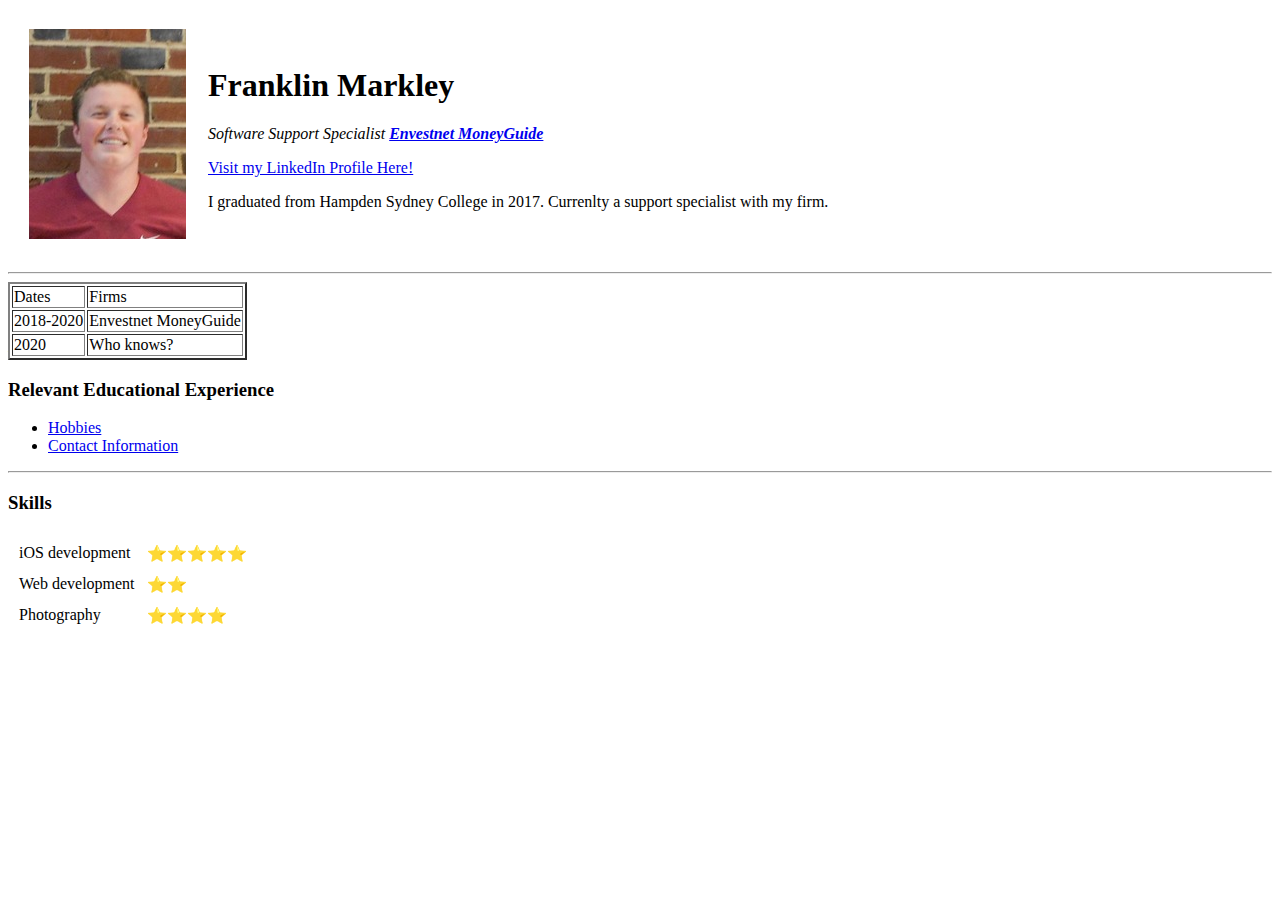
==== index.html @ 3037a566 "Added initial CV website files" ====
<!DOCTYPE html>
<html lang="en" dir="ltr">

<head>
  <meta charset="utf-8">
  <title>♡Franklin's Personal Site</title>
</head>

<body>
  <Table cellspacing="20">
    <tr>
      <td>  <img src="Franklin Picture.jpg" alt="franklin profile picture"></td>
      <td>  <h1> Franklin Markley </h1>
        <p><em><i>Software Support Specialist</i> <a href="https://www.moneyguidepro.com/ifa"><strong>Envestnet MoneyGuide</strong></a></em></p>
        <a href="https://www.linkedin.com/in/franklin-markley-fpqp%E2%84%A2-10ab1b107/">Visit my LinkedIn Profile Here!</a>
        <p>I graduated from Hampden Sydney College in 2017. Currenlty a support specialist with my firm.
        </p></td>
    </tr>
  </Table>

<table border="2">
  <tr>
    <td>Dates</td>
    <td>Firms</td>
    </tr>
  <tr>
    <td>2018-2020</td>
    <td>Envestnet MoneyGuide</td>
  </tr>
  <tr>
    <td>2020</td>
    <td>Who knows?</td>
  </tr>

<hr>

</table>
  <h3>Relevant Educational Experience</h3>
  <ul>
  <li>  <a href="hobbies.html">Hobbies</a> </li>
  <li> <a href="ContactDetails.html">Contact Information</a> </li>
  </ul>

  <hr>

<h3> Skills </h3>
<table cellspacing = '10'>
    <tr>
      <td> iOS development</td>
      <td> ⭐⭐⭐⭐⭐</td>
    </tr>
   <tr>
  <td> Web development</td>
  <td>⭐⭐ </td>
   </tr>
  <Tr>
    <td>Photography</td>
    <td>⭐⭐⭐⭐</td>
  </Tr>
  </table>



</ul>

</body>

</html>
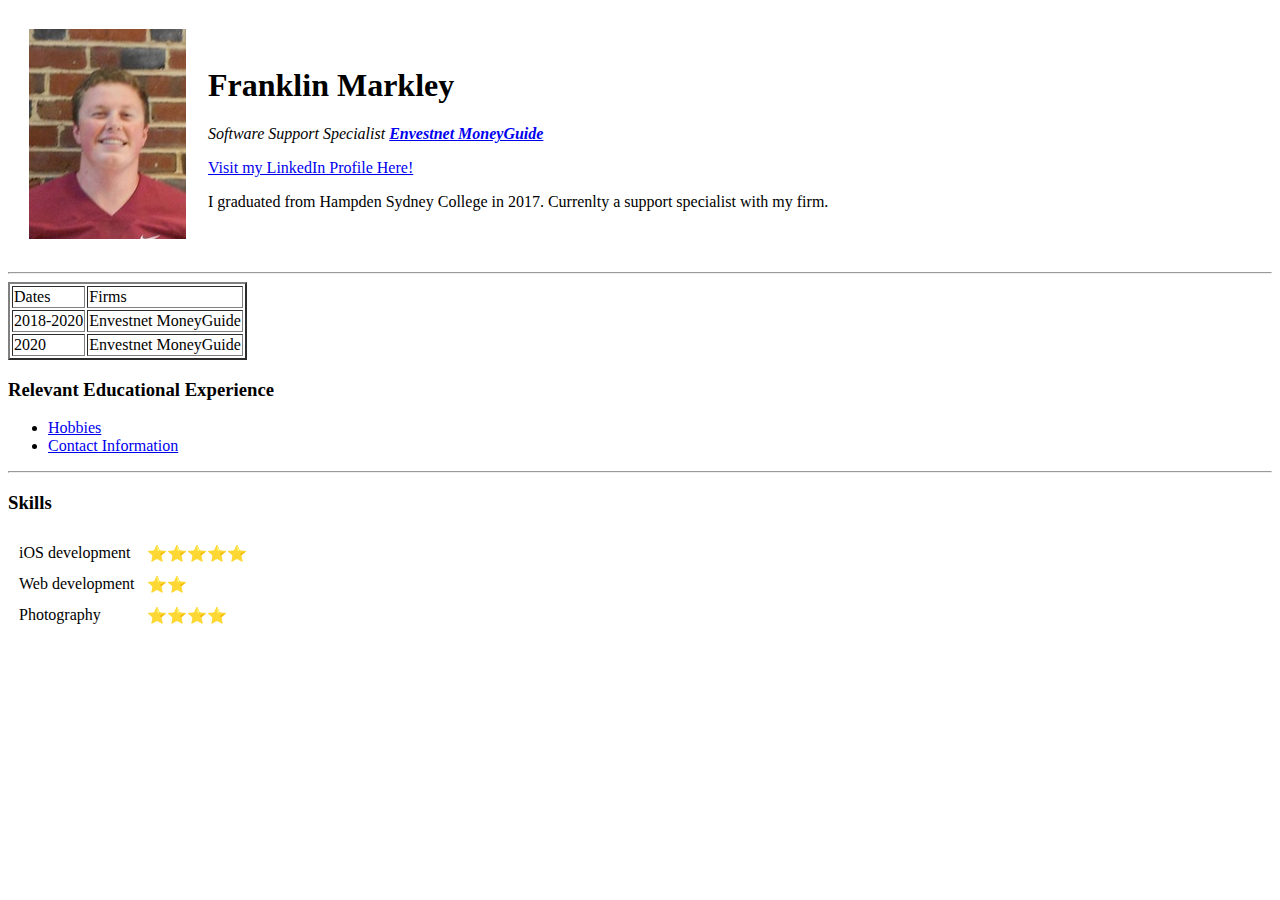
==== commit 59fa48fd: "Update index.html" ====
--- a/index.html
+++ b/index.html
@@ -29,7 +29,7 @@
   </tr>
   <tr>
     <td>2020</td>
-    <td>Who knows?</td>
+    <td>Envestnet MoneyGuide</td>
   </tr>
 
 <hr>
